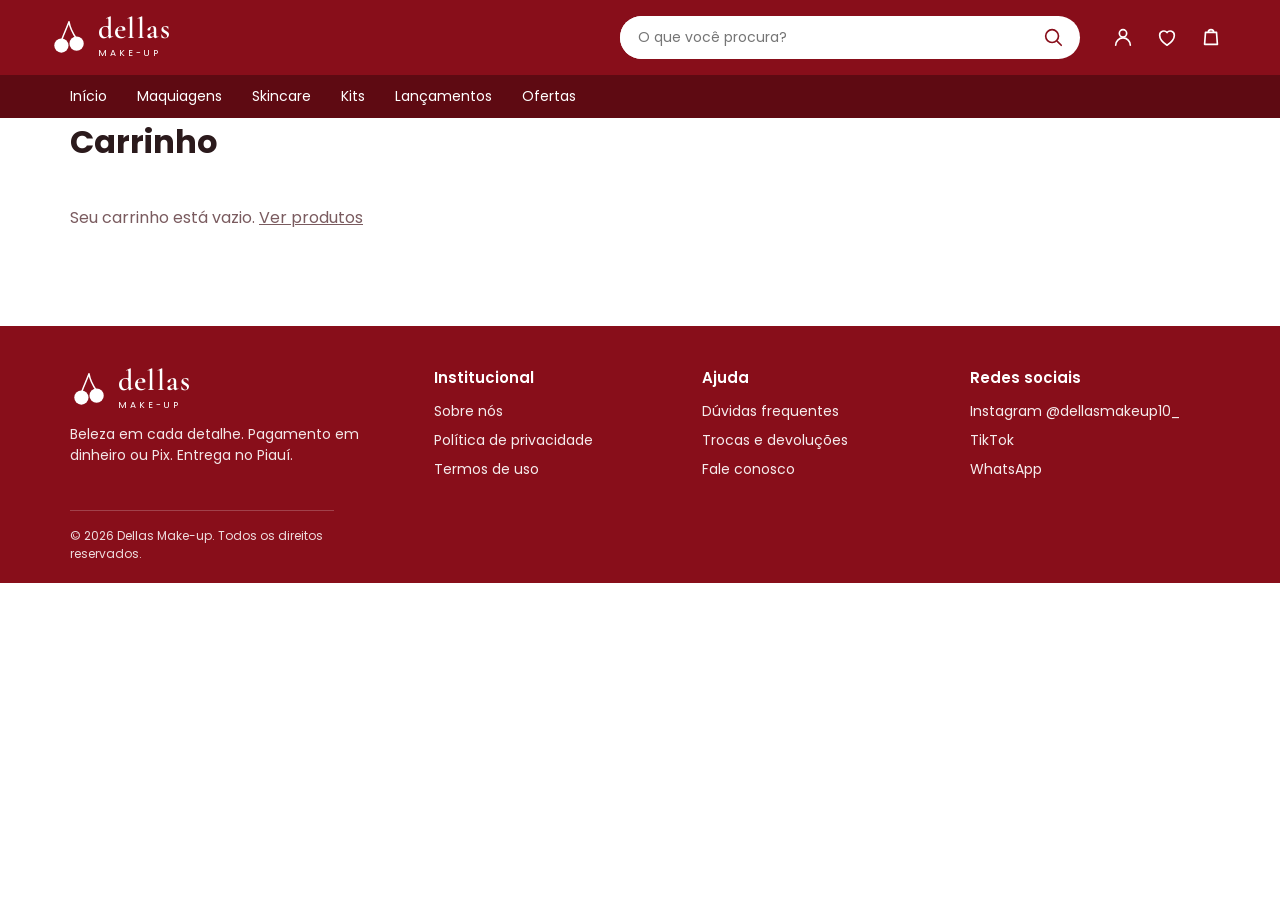
==== carrinho.html @ 1ec56430 "Add files via upload" ====
<!DOCTYPE html>
<html lang="pt-BR">
<head>
<meta charset="utf-8">
<meta name="viewport" content="width=device-width, initial-scale=1">
<title>Carrinho | Dellas Make-up</title>
<meta name="description" content="Batons, bases, corretivos, paletas e mais. Compre na Dellas Make-up e pague em dinheiro ou Pix.">
<link rel="preconnect" href="https://fonts.googleapis.com">
<link rel="preconnect" href="https://fonts.gstatic.com" crossorigin>
<link href="https://fonts.googleapis.com/css2?family=Cormorant+Garamond:wght@500;600&family=Poppins:wght@400;500;600&display=swap" rel="stylesheet">
<link rel="stylesheet" href="style.css">
</head>
<body>

<!-- Ícones reutilizáveis -->
<svg width="0" height="0" style="position:absolute" aria-hidden="true">
 <symbol id="cereja" viewBox="0 0 40 40"><path d="M20 4c-3 8-6 14-8 20M20 4c1 6 4 12 8 18" fill="none" stroke="#fff" stroke-width="1.6" stroke-linecap="round"/><circle cx="12" cy="29" r="7.5" fill="#fff"/><circle cx="28" cy="27" r="7.5" fill="#fff"/></symbol>
 <symbol id="batom" viewBox="0 0 48 70"><path d="M17 38V20q0-9 7-14q7 5 7 14v18z" fill="#880E1A"/><rect x="14" y="38" width="20" height="26" rx="2" fill="#3b0a10"/><rect x="14" y="38" width="20" height="4" fill="#c9a24a"/></symbol>
 <symbol id="base" viewBox="0 0 48 70"><rect x="18" y="4" width="12" height="14" rx="2" fill="#3b0a10"/><rect x="12" y="18" width="24" height="46" rx="6" fill="#e3b08e"/><rect x="16" y="30" width="16" height="14" rx="2" fill="#fff" opacity=".55"/></symbol>
 <symbol id="rimel" viewBox="0 0 48 70"><rect x="21" y="2" width="6" height="22" rx="2" fill="#3b0a10"/><rect x="15" y="24" width="18" height="40" rx="4" fill="#880E1A"/><rect x="15" y="40" width="18" height="6" fill="#3b0a10"/></symbol>
 <symbol id="paleta" viewBox="0 0 64 64"><rect x="3" y="10" width="58" height="44" rx="6" fill="#5b1620"/><g><rect x="9" y="16" width="14" height="14" rx="3" fill="#c0505a"/><rect x="25" y="16" width="14" height="14" rx="3" fill="#e2929a"/><rect x="41" y="16" width="14" height="14" rx="3" fill="#8f2a35"/><rect x="9" y="34" width="14" height="14" rx="3" fill="#d9a07a"/><rect x="25" y="34" width="14" height="14" rx="3" fill="#a3434d"/><rect x="41" y="34" width="14" height="14" rx="3" fill="#f0c3b5"/></g></symbol>
 <symbol id="creme" viewBox="0 0 64 64"><rect x="10" y="26" width="44" height="28" rx="6" fill="#f3d3d6"/><rect x="8" y="14" width="48" height="14" rx="5" fill="#880E1A"/></symbol>
<symbol id="po" viewBox="0 0 64 64"><circle cx="32" cy="32" r="27" fill="#3b0a10"/><circle cx="32" cy="32" r="20" fill="#e9a3a6"/><circle cx="26" cy="26" r="6" fill="#fff" opacity=".35"/></symbol><symbol id="caneta" viewBox="0 0 48 70"><rect x="21" y="4" width="6" height="48" rx="3" fill="#3b0a10"/><path d="M21 52h6l-3 13z" fill="#880E1A"/></symbol></svg>

<header>
 <div class="wrap topo">
  <a class="logo" href="index.html" aria-label="Dellas Make-up, página inicial">
   <svg width="38" height="38"><use href="#cereja"/></svg>
   <span><b>dellas</b><small>MAKE-UP</small></span>
  </a>
  <form class="busca" role="search" onsubmit="return false">
   <input type="search" placeholder="O que você procura?" aria-label="Buscar produtos">
   <button type="submit" aria-label="Buscar"><svg class="i" viewBox="0 0 24 24"><circle cx="11" cy="11" r="7"/><path d="m21 21-4.3-4.3"/></svg></button>
  </form>
  <div class="acoes">
   <a href="conta.html" aria-label="Minha conta"><svg class="i" viewBox="0 0 24 24"><circle cx="12" cy="8" r="4"/><path d="M4 21a8 8 0 0 1 16 0"/></svg></a>
   <a href="favoritos.html" aria-label="Favoritos"><svg class="i" viewBox="0 0 24 24"><path d="M12 21s-8-5.3-8-11a4.5 4.5 0 0 1 8-2.8A4.5 4.5 0 0 1 20 10c0 5.7-8 11-8 11z"/></svg><span class="badge" id="nFav" hidden>0</span></a>
   <a href="carrinho.html" aria-label="Carrinho"><svg class="i" viewBox="0 0 24 24"><path d="M6 7h12l1 13H5zM9 7a3 3 0 0 1 6 0"/></svg><span class="badge" id="nCarrinho" hidden>0</span></a>
  </div>
 </div>
 <nav aria-label="Categorias"><div class="wrap"><ul>
  <li><a href="index.html">Início</a></li><li><a href="produtos.html">Maquiagens</a></li><li><a href="#">Skincare</a></li><li><a href="#">Kits</a></li><li><a href="#lancamentos">Lançamentos</a></li><li><a href="#">Ofertas</a></li>
 </ul></div></nav>
</header>

<main class="wrap pagina">
 <h1 class="titulo">Carrinho</h1>
 <p class="vazio" id="vazio" hidden>Seu carrinho está vazio. <a href="produtos.html"><u>Ver produtos</u></a></p>
 <div class="carrinho" id="cheio">
  <div id="itens"></div>
  <aside class="caixa">
   <h2>Resumo do pedido</h2>
   <div class="linha"><span>Subtotal</span><span id="sub"></span></div>
   <div class="linha"><span>Entrega</span><span>a combinar</span></div>
   <div class="linha total"><span>Total</span><span id="total"></span></div>
   <form id="pedido" class="form">
    <label>Nome<input name="nome" required maxlength="60" autocomplete="name"></label>
    <label>WhatsApp (com DDD)<input name="whats" required inputmode="tel" autocomplete="tel" placeholder="86 99999-9999"></label>
    <label>Cidade<select name="cidade" required><option value="">Escolha sua cidade</option></select></label>
    <div class="radios" role="radiogroup" aria-label="Forma de pagamento"><b>Pagamento</b>
     <label><input type="radio" name="pag" value="Dinheiro" checked> Dinheiro</label>
     <label><input type="radio" name="pag" value="Pix"> Pix</label></div>
    <label>Observações (opcional)<textarea name="obs" rows="2" maxlength="300"></textarea></label>
    <p class="erro" id="erro" role="alert"></p>
    <button class="btn" type="submit">Enviar pedido pelo WhatsApp</button>
    <p class="nota-texto">O pedido abre no seu WhatsApp e o pagamento e a entrega são combinados por lá.</p>
   </form>
   <button type="button" class="rem" id="limpar">Esvaziar carrinho</button>
  </aside>
 </div>
</main>
<script src="produtos.js"></script>
<script src="loja.js"></script>
<script>
const lista=()=>carrinho.itens().filter(i=>P[i.id]);
const somar=l=>l.reduce((s,i)=>s+(P[i.id].preco??0)*i.qtd,0);
const f=$("pedido");
f.cidade.insertAdjacentHTML("beforeend",CIDADES.map(x=>`<option>${esc(x)}</option>`).join(""));
const c=conta.ler();if(c){f.nome.value=c.nome;f.whats.value=c.whats;f.cidade.value=c.cidade;}
else $("limpar").insertAdjacentHTML("beforebegin",'<p class="nota-texto"><a href="conta.html?voltar=carrinho.html"><u>Entre na sua conta</u> para preencher seus dados automaticamente.</a></p>');
function desenhar(){
 const l=lista();$("vazio").hidden=l.length>0;$("cheio").hidden=!l.length;if(!l.length)return;
 $("itens").innerHTML=l.map((it,k)=>{const p=P[it.id];
  return `<div class="item"><a href="produto.html?id=${it.id}"><img src="${p.imgs[0]}" alt="${esc(p.nome)}"></a><div><h3><a href="produto.html?id=${it.id}">${esc(p.nome)}</a></h3>${it.tom?`<small>Tom: ${esc(it.tom)}</small>`:""}<div class="qtd"><button type="button" data-k="${k}" data-d="-1" aria-label="Diminuir quantidade">−</button><span>${it.qtd}</span><button type="button" data-k="${k}" data-d="1" aria-label="Aumentar quantidade">+</button></div></div><div class="dir"><b>${brl((p.preco??0)*it.qtd)}</b><br><button type="button" class="rem" data-k="${k}" data-rem>Remover</button></div></div>`;}).join("");
 $("sub").textContent=$("total").textContent=brl(somar(l));
}
$("itens").addEventListener("click",e=>{const b=e.target.closest("button");if(!b)return;
 const l=lista(),k=+b.dataset.k;
 if(b.hasAttribute("data-rem"))l.splice(k,1);else l[k].qtd=Math.min(20,Math.max(1,l[k].qtd+ +b.dataset.d));
 carrinho.salvar(l);desenhar();});
$("limpar").onclick=()=>{carrinho.salvar([]);desenhar();};
f.addEventListener("submit",e=>{e.preventDefault();const l=lista();if(!l.length)return;
 if(!WHATSAPP){$("erro").textContent="O número de WhatsApp da loja ainda não foi configurado (arquivo produtos.js).";return;}
 $("erro").textContent="";
 const linhas=l.map(i=>{const p=P[i.id];return `• ${i.qtd}x ${p.nome}${i.tom?` (tom ${i.tom})`:""} - ${brl((p.preco??0)*i.qtd)}`;}).join("\n");
 const msg=`Olá! Quero fazer um pedido na Dellas Make-up:\n\n${linhas}\n\n*Total:* ${brl(somar(l))} (entrega a combinar)\n*Nome:* ${f.nome.value.trim()}\n*WhatsApp:* ${f.whats.value.trim()}\n*Cidade:* ${f.cidade.value}\n*Pagamento:* ${f.pag.value}${f.obs.value.trim()?`\n*Obs.:* ${f.obs.value.trim()}`:""}`;
 window.open("https://wa.me/"+WHATSAPP.replace(/\D/g,"")+"?text="+encodeURIComponent(msg),"_blank","noopener");});
desenhar();
</script>

<footer>
 <div class="wrap">
  <div class="rod">
   <div>
    <a class="logo" href="index.html"><svg width="38" height="38"><use href="#cereja"/></svg><span><b>dellas</b><small>MAKE-UP</small></span></a>
    <p>Beleza em cada detalhe. Pagamento em dinheiro ou Pix. Entrega no Piauí.</p>
   </div>
   <div><h4>Institucional</h4><ul><li><a href="#">Sobre nós</a></li><li><a href="#">Política de privacidade</a></li><li><a href="#">Termos de uso</a></li></ul></div>
   <div><h4>Ajuda</h4><ul><li><a href="#">Dúvidas frequentes</a></li><li><a href="#">Trocas e devoluções</a></li><li><a href="#">Fale conosco</a></li></ul></div>
   <div><h4>Redes sociais</h4><ul><li><a href="https://www.instagram.com/dellasmakeup10_" target="_blank" rel="noopener">Instagram @dellasmakeup10_</a></li><li><a href="#">TikTok</a></li><li><a href="https://wa.me/5511978373595" target="_blank" rel="noopener">WhatsApp</a></li></ul></div>
  </div>
  <p class="copy">© 2026 Dellas Make-up. Todos os direitos reservados.</p>
 </div>
</footer>

</body>
</html>
---- style.css ----
:root{--vinho:#880E1A;--vinho-esc:#5e0a12;--rosa:#fdf3f4;--rosa2:#f6dadd;--texto:#2b1a1c;--suave:#7a5b5f;--branco:#fff;--serif:"Cormorant Garamond",Georgia,serif;--sans:Poppins,system-ui,sans-serif}
*{box-sizing:border-box;margin:0;padding:0}
body{font-family:var(--sans);color:var(--texto);background:var(--branco);line-height:1.5}
a{color:inherit;text-decoration:none}
:focus-visible{outline:3px solid var(--vinho);outline-offset:3px}
.wrap{max-width:1180px;margin:0 auto;padding:0 20px}
svg{display:block}
.i{width:22px;height:22px;fill:none;stroke:currentColor;stroke-width:1.8;stroke-linecap:round;stroke-linejoin:round}

/* cabeçalho */
header{background:var(--vinho);color:var(--branco)}
.topo{display:flex;align-items:center;gap:24px;padding:14px 0}
.logo{display:flex;align-items:center;gap:10px}
.logo b{display:block;font:600 30px/1 var(--serif);letter-spacing:.04em}
.logo small{display:block;font-size:9px;letter-spacing:.32em;margin-top:3px}
.busca{flex:1;max-width:460px;margin-left:auto;display:flex;background:var(--branco);border-radius:999px;overflow:hidden}
.busca input{flex:1;border:0;padding:11px 18px;font:400 14px var(--sans);min-width:0}
.busca button{border:0;background:none;color:var(--vinho);padding:0 16px;cursor:pointer}
.acoes{display:flex;gap:6px}
.acoes a{padding:8px;border-radius:50%}
.acoes a:hover{background:rgba(255,255,255,.14)}
nav{background:var(--vinho-esc)}
nav ul{display:flex;gap:30px;list-style:none;overflow-x:auto;padding:11px 0;font-size:14px;white-space:nowrap}
nav a:hover{text-decoration:underline;text-underline-offset:6px}

/* hero */
.hero{position:relative;background:linear-gradient(100deg,#5e0a12 0%,var(--vinho) 55%,#a51b2c 100%);color:var(--branco);overflow:hidden}
.hero::before{content:"";position:absolute;inset:0;background:radial-gradient(55% 90% at 78% 38%,rgba(214,52,72,.55),transparent 72%)}
.hero .wrap{display:grid;grid-template-columns:1fr;align-items:center;min-height:480px}
.hero .wrap>div{position:relative;z-index:1;max-width:520px}
.hero h1{font:500 clamp(40px,6vw,68px)/1.02 var(--serif);color:var(--branco);letter-spacing:-.01em}
.hero p{max-width:30em;margin:18px 0 26px;color:rgba(255,255,255,.9)}
.hero img{position:absolute;right:0;bottom:0;height:100%;width:auto;max-width:62%;object-fit:contain;object-position:right bottom;-webkit-mask-image:linear-gradient(to right,transparent 0,#000 24%);mask-image:linear-gradient(to right,transparent 0,#000 24%)}
.btn{display:inline-block;background:var(--vinho);color:var(--branco);padding:13px 28px;border-radius:999px;font-weight:500;font-size:15px;border:2px solid var(--vinho)}
.btn:hover{background:var(--vinho-esc);border-color:var(--vinho-esc)}
.btn.claro{background:var(--branco);color:var(--vinho);border-color:var(--branco)}
.btn.claro:hover{background:var(--rosa2);border-color:var(--rosa2)}

/* vantagens */
.vant{display:grid;grid-template-columns:repeat(auto-fit,minmax(220px,1fr));gap:18px;padding:26px 0;border-bottom:1px solid var(--rosa2)}
.vant div{display:flex;gap:12px;align-items:center;font-size:13px;color:var(--suave)}
.vant svg{color:var(--vinho);flex:none;width:30px;height:30px}
.vant strong{display:block;color:var(--texto);font-size:14px}

/* seções */
section{padding:44px 0 0}
h2{font:600 32px/1.1 var(--serif);color:var(--vinho);margin-bottom:20px}
.cab{display:flex;justify-content:space-between;align-items:baseline}
.cab a{font-size:14px;color:var(--vinho);text-decoration:underline;text-underline-offset:4px}
.grade{display:grid;grid-template-columns:repeat(auto-fill,minmax(210px,1fr));gap:20px}
.card{border:1px solid var(--rosa2);border-radius:14px;padding:14px;display:flex;flex-direction:column;background:var(--branco)}
.card .img{background:var(--rosa);border-radius:10px;aspect-ratio:4/5;overflow:hidden;display:block}
.card .img img{width:100%;height:100%;object-fit:cover;display:block}
.card .img svg{height:140px;width:auto}
.card h3{font:500 14px/1.35 var(--sans);margin:14px 0 4px}
.card .preco{font-weight:600;color:var(--vinho);font-size:18px}
.card .pix{font-size:12px;color:var(--suave)}
.card button{margin-top:12px;border:2px solid var(--vinho);background:none;color:var(--vinho);border-radius:999px;padding:9px;font:500 14px var(--sans);cursor:pointer}
.card button:hover{background:var(--vinho);color:var(--branco)}

/* lançamentos */
.lanc{background:var(--vinho);color:var(--branco);border-radius:20px;padding:44px;display:grid;grid-template-columns:1fr auto;gap:30px;align-items:center}
.lanc h2{color:var(--branco);font-size:clamp(30px,4vw,44px);margin-bottom:10px}
.lanc p{max-width:28em;margin-bottom:22px;opacity:.92}
.lanc .vitrine{display:flex;gap:14px}
.lanc .vitrine span{background:var(--rosa);border-radius:12px;padding:14px 16px}
.lanc .vitrine svg{height:130px;width:auto}

/* categorias */
.cats{display:grid;grid-template-columns:repeat(auto-fit,minmax(200px,1fr));gap:16px}
.cats a{background:var(--rosa);border-radius:14px;padding:18px;display:flex;justify-content:space-between;align-items:flex-end;min-height:150px}
.cats a:hover{background:var(--rosa2)}
.cats b{display:block;font:600 24px/1.1 var(--serif);color:var(--vinho)}
.cats small{color:var(--suave);font-size:13px}
.cats svg{height:90px;width:auto}

/* rodapé */
footer{background:var(--vinho);color:var(--branco);margin-top:56px;padding:40px 0 20px}
.rod{display:grid;grid-template-columns:1.4fr 1fr 1fr 1fr;gap:28px}
footer h4{font:600 15px var(--sans);margin-bottom:12px}
footer ul{list-style:none;font-size:14px;display:grid;gap:8px;opacity:.92}
footer a:hover{text-decoration:underline}
footer p{font-size:14px;opacity:.9;max-width:22em;margin-top:12px}
.copy{border-top:1px solid rgba(255,255,255,.25);margin-top:30px;padding-top:16px;font-size:12px;opacity:.85}

@media(max-width:820px){
 .topo{flex-wrap:wrap;gap:12px}.busca{order:3;max-width:none;flex-basis:100%;margin:0}.acoes{margin-left:auto}
 .hero .wrap{min-height:0;padding-bottom:32px}.hero img{position:static;display:block;height:auto;width:min(340px,80vw);max-width:none;margin:0 -20px 0 auto;order:-1}
 .lanc{grid-template-columns:1fr;padding:30px 24px}.rod{grid-template-columns:1fr 1fr}
}
@media(max-width:480px){.rod{grid-template-columns:1fr}}

/* página de produtos */
.loja{display:grid;grid-template-columns:230px 1fr;gap:32px;padding-top:32px}
.filtros h2{font-size:22px;margin:0 0 10px}
.filtros ul{list-style:none;display:grid;gap:4px;margin-bottom:28px}
.filtros button{background:none;border:0;font:400 14px var(--sans);color:var(--texto);padding:7px 10px;border-radius:8px;cursor:pointer;width:100%;text-align:left}
.filtros button:hover{background:var(--rosa)}
.filtros button[aria-pressed=true]{background:var(--rosa2);color:var(--vinho);font-weight:600}
.filtros input[type=range]{width:100%;accent-color:var(--vinho)}
.faixa{display:flex;justify-content:space-between;font-size:13px;color:var(--suave)}
.destaque{background:var(--rosa);border-radius:16px;padding:28px 32px;display:flex;justify-content:space-between;align-items:center;gap:20px;margin-bottom:22px}
.destaque h1{font:500 clamp(30px,4vw,42px)/1.05 var(--serif);color:var(--vinho)}
.destaque p{color:var(--suave);font-size:14px;margin-top:8px;max-width:28em}
.destaque svg{height:110px;width:auto}
.barra{display:flex;justify-content:space-between;align-items:center;gap:12px;flex-wrap:wrap;margin-bottom:18px;font-size:14px;color:var(--suave)}
.barra select{font:400 14px var(--sans);padding:8px 12px;border:1px solid var(--rosa2);border-radius:999px;background:var(--branco);color:var(--texto)}
.vazio{grid-column:1/-1;padding:40px 0;color:var(--suave)}
@media(max-width:820px){.loja{grid-template-columns:1fr}.destaque svg{display:none}.filtros ul{display:flex;flex-wrap:wrap}.filtros button{width:auto;background:var(--rosa)}}


/* página de produto */
.card h3 a:hover{text-decoration:underline}
.migalha{font-size:13px;color:var(--suave);padding:22px 0 0}
.migalha a:hover{text-decoration:underline}
.migalha span{margin:0 6px}
.produto{display:grid;grid-template-columns:1fr 1fr;gap:40px;padding-top:20px;align-items:start}
.galeria{min-width:0}
.principal{position:relative;background:var(--rosa);border-radius:16px;display:grid;place-items:center;overflow:hidden}
.principal img{display:block;max-width:100%;max-height:620px;width:auto;height:auto;object-fit:contain}
.seta{position:absolute;top:50%;transform:translateY(-50%);width:42px;height:42px;border-radius:50%;border:0;background:rgba(255,255,255,.9);color:var(--vinho);font-size:26px;line-height:1;cursor:pointer}
.ant{left:10px}.prox{right:10px}
.mini{display:flex;gap:10px;margin-top:12px}
.mini button{border:2px solid transparent;border-radius:10px;padding:0;background:none;cursor:pointer;overflow:hidden;width:72px;height:72px}
.mini button[aria-current=true]{border-color:var(--vinho)}
.mini img{width:100%;height:100%;object-fit:cover;display:block}
.info h1{font:500 clamp(30px,4vw,42px)/1.08 var(--serif);color:var(--vinho)}
.info .preco{font:600 28px var(--sans);color:var(--vinho);margin-top:12px;display:block}
.info .pix{font-size:13px;color:var(--suave)}
.info .resumo{margin:18px 0;color:var(--suave);max-width:34em}
.rotulo{font-size:14px}
.tons{display:flex;gap:10px;margin:10px 0 22px}
.tom{width:34px;height:34px;border-radius:50%;border:2px solid var(--branco);box-shadow:0 0 0 1px var(--rosa2);cursor:pointer}
.tom[aria-pressed=true]{box-shadow:0 0 0 3px var(--vinho)}
.compra{display:flex;gap:14px;align-items:center;flex-wrap:wrap;margin-bottom:26px}
.qtd{display:flex;align-items:center;border:1px solid var(--rosa2);border-radius:999px}
.qtd button{width:38px;height:42px;border:0;background:none;font-size:18px;cursor:pointer;color:var(--vinho)}
.qtd span{min-width:28px;text-align:center}
.compra .btn{cursor:pointer;font-family:var(--sans)}
details{border-top:1px solid var(--rosa2);padding:14px 0}
details:last-of-type{border-bottom:1px solid var(--rosa2)}
summary{cursor:pointer;font-weight:500}
details p{margin-top:10px;color:var(--suave);font-size:14px}
@media(max-width:820px){.produto{grid-template-columns:1fr}.principal img{max-height:480px}.destaque img{display:none}}

[hidden]{display:none!important}
.destaque img{width:130px;height:130px;object-fit:cover;border-radius:14px}
.cats img{width:90px;height:110px;object-fit:cover;border-radius:10px}
.lanc .vitrine img{width:130px;height:170px;object-fit:cover;border-radius:12px}
.cidades{display:flex;flex-wrap:wrap;gap:12px;list-style:none}
.cidades li{background:var(--rosa);color:var(--vinho);border-radius:999px;padding:10px 20px;font-weight:500;font-size:15px}
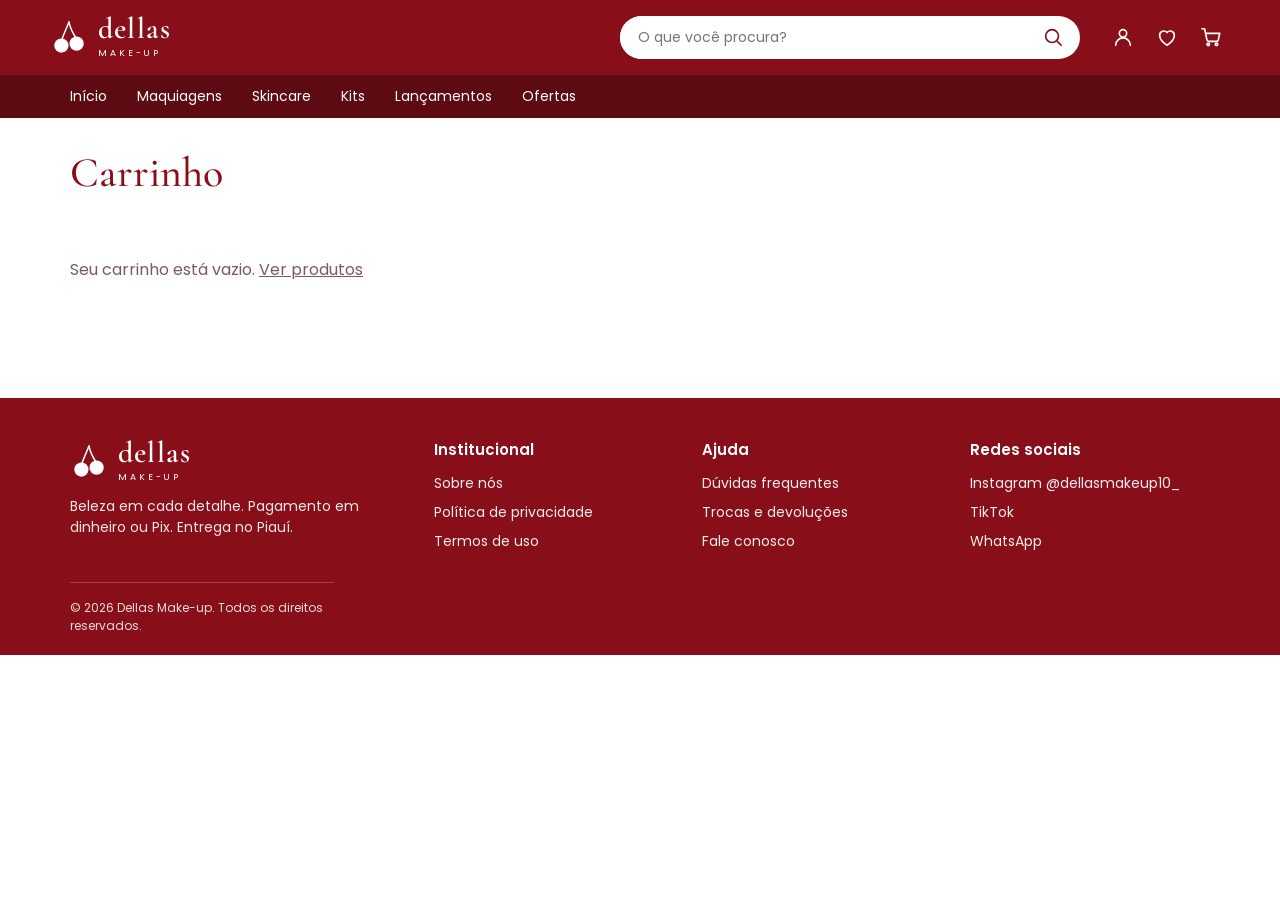
==== commit c0db707f: "Add files via upload" ====
--- a/carrinho.html
+++ b/carrinho.html
@@ -8,7 +8,7 @@
 <link rel="preconnect" href="https://fonts.googleapis.com">
 <link rel="preconnect" href="https://fonts.gstatic.com" crossorigin>
 <link href="https://fonts.googleapis.com/css2?family=Cormorant+Garamond:wght@500;600&family=Poppins:wght@400;500;600&display=swap" rel="stylesheet">
-<link rel="stylesheet" href="style.css">
+<link rel="stylesheet" href="style.css?v=4">
 </head>
 <body>
 
@@ -35,7 +35,7 @@
   <div class="acoes">
    <a href="conta.html" aria-label="Minha conta"><svg class="i" viewBox="0 0 24 24"><circle cx="12" cy="8" r="4"/><path d="M4 21a8 8 0 0 1 16 0"/></svg></a>
    <a href="favoritos.html" aria-label="Favoritos"><svg class="i" viewBox="0 0 24 24"><path d="M12 21s-8-5.3-8-11a4.5 4.5 0 0 1 8-2.8A4.5 4.5 0 0 1 20 10c0 5.7-8 11-8 11z"/></svg><span class="badge" id="nFav" hidden>0</span></a>
-   <a href="carrinho.html" aria-label="Carrinho"><svg class="i" viewBox="0 0 24 24"><path d="M6 7h12l1 13H5zM9 7a3 3 0 0 1 6 0"/></svg><span class="badge" id="nCarrinho" hidden>0</span></a>
+   <a href="carrinho.html" aria-label="Carrinho"><svg class="i" viewBox="0 0 24 24"><circle cx="9" cy="20" r="1.4"/><circle cx="18" cy="20" r="1.4"/><path d="M2 3h3l2.6 12.2a2 2 0 0 0 2 1.6h8.3a2 2 0 0 0 2-1.5L21.5 8H6"/></svg><span class="badge" id="nCarrinho" hidden>0</span></a>
   </div>
  </div>
  <nav aria-label="Categorias"><div class="wrap"><ul>
@@ -69,8 +69,8 @@
   </aside>
  </div>
 </main>
-<script src="produtos.js"></script>
-<script src="loja.js"></script>
+<script src="produtos.js?v=4"></script>
+<script src="loja.js?v=4"></script>
 <script>
 const lista=()=>carrinho.itens().filter(i=>P[i.id]);
 const somar=l=>l.reduce((s,i)=>s+(P[i.id].preco??0)*i.qtd,0);
--- a/style.css
+++ b/style.css
@@ -55,8 +55,6 @@
 .card h3{font:500 14px/1.35 var(--sans);margin:14px 0 4px}
 .card .preco{font-weight:600;color:var(--vinho);font-size:18px}
 .card .pix{font-size:12px;color:var(--suave)}
-.card button{margin-top:12px;border:2px solid var(--vinho);background:none;color:var(--vinho);border-radius:999px;padding:9px;font:500 14px var(--sans);cursor:pointer}
-.card button:hover{background:var(--vinho);color:var(--branco)}
 
 /* lançamentos */
 .lanc{background:var(--vinho);color:var(--branco);border-radius:20px;padding:44px;display:grid;grid-template-columns:1fr auto;gap:30px;align-items:center}
@@ -149,3 +147,86 @@
 .lanc .vitrine img{width:130px;height:170px;object-fit:cover;border-radius:12px}
 .cidades{display:flex;flex-wrap:wrap;gap:12px;list-style:none}
 .cidades li{background:var(--rosa);color:var(--vinho);border-radius:999px;padding:10px 20px;font-weight:500;font-size:15px}
+
+/* conta, carrinho, favoritos, avaliações */
+.acoes a{position:relative}
+.badge{position:absolute;top:0;right:0;min-width:18px;height:18px;padding:0 4px;border-radius:9px;background:var(--branco);color:var(--vinho);font:600 11px/18px var(--sans);text-align:center}
+.card{position:relative}
+#aviso{position:fixed;left:50%;bottom:24px;transform:translate(-50%,20px);background:var(--texto);color:var(--branco);padding:12px 22px;border-radius:999px;font-size:14px;opacity:0;pointer-events:none;transition:.25s;z-index:50;white-space:nowrap}
+#aviso.on{opacity:1;transform:translate(-50%,0);pointer-events:auto}
+#aviso a{color:var(--branco);text-decoration:underline;margin-left:12px}
+@media(prefers-reduced-motion:reduce){#aviso{transition:none}}
+.pagina{padding-top:32px;padding-bottom:20px}
+.titulo{font:500 clamp(30px,4vw,42px)/1.1 var(--serif);color:var(--vinho);margin-bottom:22px}
+.form{display:grid;gap:14px;max-width:460px}
+.form label{display:grid;gap:6px;font-size:14px}
+.form input[type=text],.form input:not([type]),.form input[type=tel],.form select,.form textarea{font:400 15px var(--sans);padding:12px 14px;border:1px solid var(--rosa2);border-radius:12px;background:var(--branco);color:var(--texto);width:100%}
+.form .btn{cursor:pointer;font-family:var(--sans)}
+.erro{color:#b00020;font-size:14px;min-height:0}
+.nota-texto{font-size:13px;color:var(--suave)}
+.caixa{background:var(--rosa);border-radius:16px;padding:22px}
+.caixa h2{font-size:24px;margin-bottom:12px}
+.perfil p{margin-bottom:10px}
+.botoes{display:flex;gap:10px;flex-wrap:wrap}
+.btn.vazado{background:var(--branco);color:var(--vinho);border-color:var(--vinho)}
+.btn.vazado:hover{background:var(--rosa2)}
+.rem{background:none;border:0;color:var(--vinho);text-decoration:underline;cursor:pointer;font:400 13px var(--sans);padding:0}
+.carrinho{display:grid;grid-template-columns:1fr 380px;gap:32px;align-items:start}
+.item{display:grid;grid-template-columns:96px 1fr auto;gap:14px;padding:14px 0;border-bottom:1px solid var(--rosa2);align-items:center}
+.item img{width:96px;height:120px;object-fit:cover;border-radius:10px;display:block}
+.item h3{font:500 15px var(--sans);margin-bottom:4px}.item small{display:block;color:var(--suave);margin-bottom:8px}
+.item .dir{text-align:right}
+.linha{display:flex;justify-content:space-between;padding:6px 0;font-size:15px}
+.linha.total{font-weight:600;font-size:18px;color:var(--vinho);border-top:1px solid var(--rosa2);margin:6px 0 16px;padding-top:12px}
+.caixa .form{max-width:none}
+.radios{display:flex;gap:18px;flex-wrap:wrap;align-items:center;font-size:14px}.radios b{width:100%}.radios label{display:flex;gap:8px;align-items:center}
+.nota{display:flex;flex-direction:row-reverse;justify-content:flex-end;position:relative}
+.nota input{position:absolute;opacity:0;width:1px;height:1px}
+.nota label{font-size:32px;line-height:1;color:#e3cdd0;cursor:pointer;padding:0 2px}
+.nota input:checked~label,.nota label:hover,.nota label:hover~label{color:#d99a1b}
+.nota input:focus-visible+label{outline:3px solid var(--vinho);outline-offset:2px;border-radius:6px}
+.so-leitor{position:absolute;width:1px;height:1px;overflow:hidden;clip:rect(0 0 0 0)}
+.estrelas{color:#d99a1b;letter-spacing:2px}
+.media{margin-bottom:18px}
+.aval{padding:16px 0;border-bottom:1px solid var(--rosa2)}
+.aval small{color:var(--suave);margin-left:10px}.aval p{margin:6px 0;max-width:60ch}
+@media(max-width:820px){.carrinho{grid-template-columns:1fr}.item{grid-template-columns:72px 1fr}.item .dir{grid-column:2;text-align:left}.item img{width:72px;height:90px}}
+.item .qtd{width:max-content}
+input[type=radio]{accent-color:var(--vinho)}
+
+/* coração, botões dos cards, produto e conta */
+.fav{position:absolute;z-index:2;width:40px;height:40px;margin:0;padding:0;border:0;border-radius:50%;background:rgba(255,255,255,.92);color:var(--vinho);cursor:pointer;display:grid;place-items:center}
+.fav svg{width:21px;height:21px;fill:none;stroke:currentColor;stroke-width:1.8;stroke-linecap:round;stroke-linejoin:round}
+.fav[aria-pressed=true] svg{fill:currentColor}
+.fav:hover{background:var(--branco)}
+.card .fav{top:22px;right:22px}
+.principal .fav{top:14px;right:14px}
+.valor{display:flex;flex-wrap:wrap;align-items:baseline;gap:2px 8px;margin:2px 0 14px}
+.btn-card{display:block;width:100%;margin-top:auto;padding:11px 12px;border:2px solid var(--vinho);border-radius:999px;background:var(--vinho);color:var(--branco);font:600 13px var(--sans);text-align:center;cursor:pointer}
+.btn-card:hover{background:var(--vinho-esc);border-color:var(--vinho-esc)}
+.btn-card.alt{background:var(--branco);color:var(--vinho)}
+.btn-card.alt:hover{background:var(--rosa2);border-color:var(--vinho)}
+.compra{margin-bottom:12px}
+.compra .btn{flex:1;min-width:190px;text-align:center;cursor:pointer;font-family:var(--sans)}
+.comprar{display:block;width:100%;margin-bottom:26px;text-align:center;cursor:pointer;font-family:var(--sans)}
+.conta-pagina{display:grid;grid-template-columns:1fr 1fr;min-height:680px}
+.conta-lado{position:relative;overflow:hidden;color:var(--branco);padding:56px 44px;background:linear-gradient(120deg,#5e0a12 0%,var(--vinho) 60%,#a51b2c 100%)}
+.conta-lado::before{content:"";position:absolute;inset:0;background:radial-gradient(55% 70% at 75% 75%,rgba(214,52,72,.5),transparent 70%)}
+.conta-texto{position:relative;z-index:1;max-width:360px}
+.conta-texto h2{font:500 clamp(34px,4vw,48px)/1.05 var(--serif);color:var(--branco);margin-bottom:16px}
+.conta-texto p{color:rgba(255,255,255,.9);margin-bottom:26px}
+.conta-texto ul{list-style:none;display:grid;gap:18px}
+.conta-texto li{display:flex;gap:14px;align-items:center;font-size:14px;color:rgba(255,255,255,.9)}
+.conta-texto li b{display:block;color:var(--branco)}
+.conta-texto .i{flex:none}
+.conta-lado img{position:absolute;right:0;bottom:0;height:60%;width:auto;max-width:72%;-webkit-mask-image:linear-gradient(to right,transparent 0,#000 25%);mask-image:linear-gradient(to right,transparent 0,#000 25%)}
+.conta-dir{background:var(--rosa);display:grid;place-items:center;padding:40px 24px}
+.conta-cartao{background:var(--branco);border-radius:20px;padding:36px;width:100%;max-width:480px;box-shadow:0 10px 40px rgba(136,14,26,.10)}
+.conta-cartao h1{font:500 34px/1.1 var(--serif);color:var(--vinho);margin:10px 0 6px}
+.conta-cartao .sub{color:var(--suave);font-size:14px;margin-bottom:20px}
+.conta-cartao .form{max-width:none}
+.conta-cartao .btn{width:100%;text-align:center}
+.cereja-v{width:40px;height:40px}
+.dados{display:grid;grid-template-columns:auto 1fr;gap:8px 18px;margin-bottom:22px;font-size:15px}
+.dados dt{color:var(--suave)}.dados dd{margin:0}
+@media(max-width:820px){.conta-pagina{grid-template-columns:1fr}.conta-lado{padding:36px 24px}.conta-lado img{display:none}.conta-cartao{padding:26px 22px}}
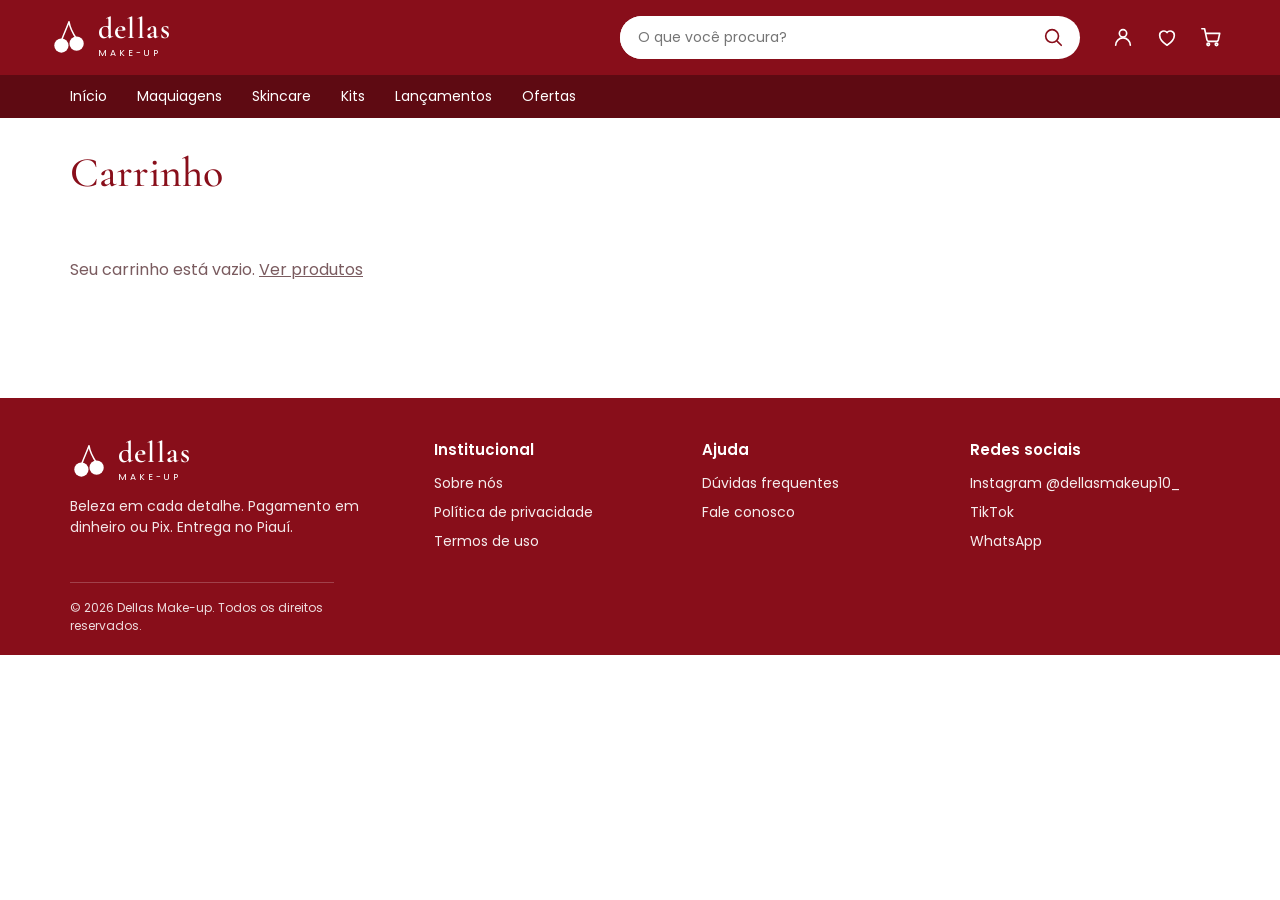
==== commit a8933c6a: "Add files via upload" ====
--- a/carrinho.html
+++ b/carrinho.html
@@ -8,7 +8,7 @@
 <link rel="preconnect" href="https://fonts.googleapis.com">
 <link rel="preconnect" href="https://fonts.gstatic.com" crossorigin>
 <link href="https://fonts.googleapis.com/css2?family=Cormorant+Garamond:wght@500;600&family=Poppins:wght@400;500;600&display=swap" rel="stylesheet">
-<link rel="stylesheet" href="style.css?v=4">
+<link rel="stylesheet" href="style.css?v=7">
 </head>
 <body>
 
@@ -28,8 +28,8 @@
    <svg width="38" height="38"><use href="#cereja"/></svg>
    <span><b>dellas</b><small>MAKE-UP</small></span>
   </a>
-  <form class="busca" role="search" onsubmit="return false">
-   <input type="search" placeholder="O que você procura?" aria-label="Buscar produtos">
+  <form class="busca" role="search" action="produtos.html" method="get">
+   <input type="search" name="q" placeholder="O que você procura?" aria-label="Buscar produtos">
    <button type="submit" aria-label="Buscar"><svg class="i" viewBox="0 0 24 24"><circle cx="11" cy="11" r="7"/><path d="m21 21-4.3-4.3"/></svg></button>
   </form>
   <div class="acoes">
@@ -39,7 +39,7 @@
   </div>
  </div>
  <nav aria-label="Categorias"><div class="wrap"><ul>
-  <li><a href="index.html">Início</a></li><li><a href="produtos.html">Maquiagens</a></li><li><a href="#">Skincare</a></li><li><a href="#">Kits</a></li><li><a href="#lancamentos">Lançamentos</a></li><li><a href="#">Ofertas</a></li>
+  <li><a href="index.html">Início</a></li><li><a href="produtos.html">Maquiagens</a></li><li><a href="produtos.html?cat=skincare">Skincare</a></li><li><a href="produtos.html?cat=esponjas">Kits</a></li><li><a href="produtos.html?cat=lancamentos">Lançamentos</a></li><li><a href="ofertas.html">Ofertas</a></li>
  </ul></div></nav>
 </header>
 
@@ -51,26 +51,33 @@
   <aside class="caixa">
    <h2>Resumo do pedido</h2>
    <div class="linha"><span>Subtotal</span><span id="sub"></span></div>
-   <div class="linha"><span>Entrega</span><span>a combinar</span></div>
    <div class="linha total"><span>Total</span><span id="total"></span></div>
    <form id="pedido" class="form">
     <label>Nome<input name="nome" required maxlength="60" autocomplete="name"></label>
     <label>WhatsApp (com DDD)<input name="whats" required inputmode="tel" autocomplete="tel" placeholder="86 99999-9999"></label>
-    <label>Cidade<select name="cidade" required><option value="">Escolha sua cidade</option></select></label>
+    <div class="radios" role="radiogroup" aria-label="Como você quer receber"><b>Como você quer receber?</b>
+     <label><input type="radio" name="receber" value="Retirada" required> Retirada</label>
+     <label><input type="radio" name="receber" value="Entrega"> Entrega</label></div>
+    <fieldset id="blocoEntrega" hidden disabled>
+     <label>Cidade<select name="cidade" required><option value="">Escolha sua cidade</option></select></label>
+     <label>Rua<input type="text" name="rua" required maxlength="80" autocomplete="street-address" placeholder="Nome da rua"></label>
+     <label>Bairro<input type="text" name="bairro" required maxlength="60" placeholder="Seu bairro"></label>
+     <label>Número<input type="text" name="numero" required maxlength="10" placeholder="Ex.: 123 ou s/n"></label>
+    </fieldset>
     <div class="radios" role="radiogroup" aria-label="Forma de pagamento"><b>Pagamento</b>
      <label><input type="radio" name="pag" value="Dinheiro" checked> Dinheiro</label>
      <label><input type="radio" name="pag" value="Pix"> Pix</label></div>
     <label>Observações (opcional)<textarea name="obs" rows="2" maxlength="300"></textarea></label>
     <p class="erro" id="erro" role="alert"></p>
     <button class="btn" type="submit">Enviar pedido pelo WhatsApp</button>
-    <p class="nota-texto">O pedido abre no seu WhatsApp e o pagamento e a entrega são combinados por lá.</p>
+    <p class="nota-texto">O pedido abre no seu WhatsApp e o pagamento é combinado por lá.</p>
    </form>
    <button type="button" class="rem" id="limpar">Esvaziar carrinho</button>
   </aside>
  </div>
 </main>
-<script src="produtos.js?v=4"></script>
-<script src="loja.js?v=4"></script>
+<script src="produtos.js?v=7"></script>
+<script src="loja.js?v=7"></script>
 <script>
 const lista=()=>carrinho.itens().filter(i=>P[i.id]);
 const somar=l=>l.reduce((s,i)=>s+(P[i.id].preco??0)*i.qtd,0);
@@ -78,6 +85,7 @@
 f.cidade.insertAdjacentHTML("beforeend",CIDADES.map(x=>`<option>${esc(x)}</option>`).join(""));
 const c=conta.ler();if(c){f.nome.value=c.nome;f.whats.value=c.whats;f.cidade.value=c.cidade;}
 else $("limpar").insertAdjacentHTML("beforebegin",'<p class="nota-texto"><a href="conta.html?voltar=carrinho.html"><u>Entre na sua conta</u> para preencher seus dados automaticamente.</a></p>');
+f.addEventListener("change",e=>{if(e.target.name!=="receber")return;const ent=f.receber.value==="Entrega";$("blocoEntrega").hidden=!ent;$("blocoEntrega").disabled=!ent;});
 function desenhar(){
  const l=lista();$("vazio").hidden=l.length>0;$("cheio").hidden=!l.length;if(!l.length)return;
  $("itens").innerHTML=l.map((it,k)=>{const p=P[it.id];
@@ -93,7 +101,9 @@
  if(!WHATSAPP){$("erro").textContent="O número de WhatsApp da loja ainda não foi configurado (arquivo produtos.js).";return;}
  $("erro").textContent="";
  const linhas=l.map(i=>{const p=P[i.id];return `• ${i.qtd}x ${p.nome}${i.tom?` (tom ${i.tom})`:""} - ${brl((p.preco??0)*i.qtd)}`;}).join("\n");
- const msg=`Olá! Quero fazer um pedido na Dellas Make-up:\n\n${linhas}\n\n*Total:* ${brl(somar(l))} (entrega a combinar)\n*Nome:* ${f.nome.value.trim()}\n*WhatsApp:* ${f.whats.value.trim()}\n*Cidade:* ${f.cidade.value}\n*Pagamento:* ${f.pag.value}${f.obs.value.trim()?`\n*Obs.:* ${f.obs.value.trim()}`:""}`;
+ const ent=f.receber.value==="Entrega";
+ const receb=ent?`Entrega\n*Endereço:* ${f.rua.value.trim()}, nº ${f.numero.value.trim()}, ${f.bairro.value.trim()} - ${f.cidade.value}`:"Retirada";
+ const msg=`Olá! Quero fazer um pedido na Dellas Make-up:\n\n${linhas}\n\n*Total:* ${brl(somar(l))}\n*Nome:* ${f.nome.value.trim()}\n*WhatsApp:* ${f.whats.value.trim()}\n*Recebimento:* ${receb}\n*Pagamento:* ${f.pag.value}${f.obs.value.trim()?`\n*Obs.:* ${f.obs.value.trim()}`:""}`;
  window.open("https://wa.me/"+WHATSAPP.replace(/\D/g,"")+"?text="+encodeURIComponent(msg),"_blank","noopener");});
 desenhar();
 </script>
@@ -105,9 +115,9 @@
     <a class="logo" href="index.html"><svg width="38" height="38"><use href="#cereja"/></svg><span><b>dellas</b><small>MAKE-UP</small></span></a>
     <p>Beleza em cada detalhe. Pagamento em dinheiro ou Pix. Entrega no Piauí.</p>
    </div>
-   <div><h4>Institucional</h4><ul><li><a href="#">Sobre nós</a></li><li><a href="#">Política de privacidade</a></li><li><a href="#">Termos de uso</a></li></ul></div>
-   <div><h4>Ajuda</h4><ul><li><a href="#">Dúvidas frequentes</a></li><li><a href="#">Trocas e devoluções</a></li><li><a href="#">Fale conosco</a></li></ul></div>
-   <div><h4>Redes sociais</h4><ul><li><a href="https://www.instagram.com/dellasmakeup10_" target="_blank" rel="noopener">Instagram @dellasmakeup10_</a></li><li><a href="#">TikTok</a></li><li><a href="https://wa.me/5511978373595" target="_blank" rel="noopener">WhatsApp</a></li></ul></div>
+   <div><h4>Institucional</h4><ul><li><a href="sobre.html">Sobre nós</a></li><li><a href="#">Política de privacidade</a></li><li><a href="#">Termos de uso</a></li></ul></div>
+   <div><h4>Ajuda</h4><ul><li><a href="#">Dúvidas frequentes</a></li><li><a href="https://wa.me/5511978373595?text=Ol%C3%A1!%20Vim%20pelo%20site%20da%20Dellas%20Make-up." target="_blank" rel="noopener">Fale conosco</a></li></ul></div>
+   <div><h4>Redes sociais</h4><ul><li><a href="https://www.instagram.com/dellasmakeup10_" target="_blank" rel="noopener">Instagram @dellasmakeup10_</a></li><li><a href="#">TikTok</a></li><li><a href="https://wa.me/5511978373595?text=Ol%C3%A1!%20Vim%20pelo%20site%20da%20Dellas%20Make-up." target="_blank" rel="noopener">WhatsApp</a></li></ul></div>
   </div>
   <p class="copy">© 2026 Dellas Make-up. Todos os direitos reservados.</p>
  </div>
--- a/style.css
+++ b/style.css
@@ -230,3 +230,28 @@
 .dados{display:grid;grid-template-columns:auto 1fr;gap:8px 18px;margin-bottom:22px;font-size:15px}
 .dados dt{color:var(--suave)}.dados dd{margin:0}
 @media(max-width:820px){.conta-pagina{grid-template-columns:1fr}.conta-lado{padding:36px 24px}.conta-lado img{display:none}.conta-cartao{padding:26px 22px}}
+.aviso-pagina{text-align:center;max-width:560px;margin:10px auto 40px;padding:44px 28px;background:var(--rosa);border-radius:20px}
+.aviso-pagina h2{font-size:30px;margin:10px 0 12px}
+.aviso-pagina p{color:var(--suave);margin-bottom:18px}
+.aviso-pagina .botoes{justify-content:center;margin:0}
+nav a[aria-current=page]{text-decoration:underline;text-underline-offset:6px}
+.vant a{display:flex;gap:12px;align-items:center;font-size:13px;color:var(--suave);cursor:pointer}
+.vant a:hover strong{text-decoration:underline;text-underline-offset:3px}
+#cidades{scroll-margin-top:90px}
+#cidades li{transition:background .3s,color .3s,transform .3s}
+#cidades.destacar li{background:var(--vinho);color:var(--branco);transform:scale(1.05)}
+#cidades.destacar h2{text-decoration:underline;text-decoration-thickness:3px;text-underline-offset:8px}
+@media(prefers-reduced-motion:reduce){#cidades li{transition:none}#cidades.destacar li{transform:none}}
+.form fieldset{border:0;padding:0;margin:0;display:grid;gap:14px;min-width:0}
+.sobre{background:var(--rosa);padding:48px 20px 56px}
+.sobre-cartao{max-width:720px;margin:0 auto;background:var(--branco);border-radius:24px;padding:44px 44px 36px;text-align:center;box-shadow:0 10px 40px rgba(136,14,26,.10)}
+.sobre-cartao .cereja-v{width:56px;height:56px;margin:0 auto;display:block}
+.sobre-cartao h1{font:500 clamp(34px,5vw,50px)/1.1 var(--serif);color:var(--vinho);margin:14px 0 12px}
+.selo{display:inline-block;background:var(--vinho);color:var(--branco);border-radius:999px;padding:6px 18px;font:600 14px var(--sans);margin-bottom:26px}
+.sobre-cartao p{font-size:17px;line-height:1.75;max-width:56ch;margin:0 auto 16px}
+.sobre-cartao p.selo{font-size:14px;line-height:1.4;max-width:none;margin:0 auto 26px}
+.sobre-cartao .lead{font:500 28px/1.2 var(--serif);color:var(--vinho);margin-bottom:14px}
+.sobre-cartao .cereja-v:last-child{margin-top:22px}
+.botoes-sobre{justify-content:center;margin-top:28px}
+@media(max-width:820px){.sobre{padding:28px 14px 40px}.sobre-cartao{padding:32px 22px 28px}}
+.sobre~footer,.conta-pagina~footer{margin-top:0}
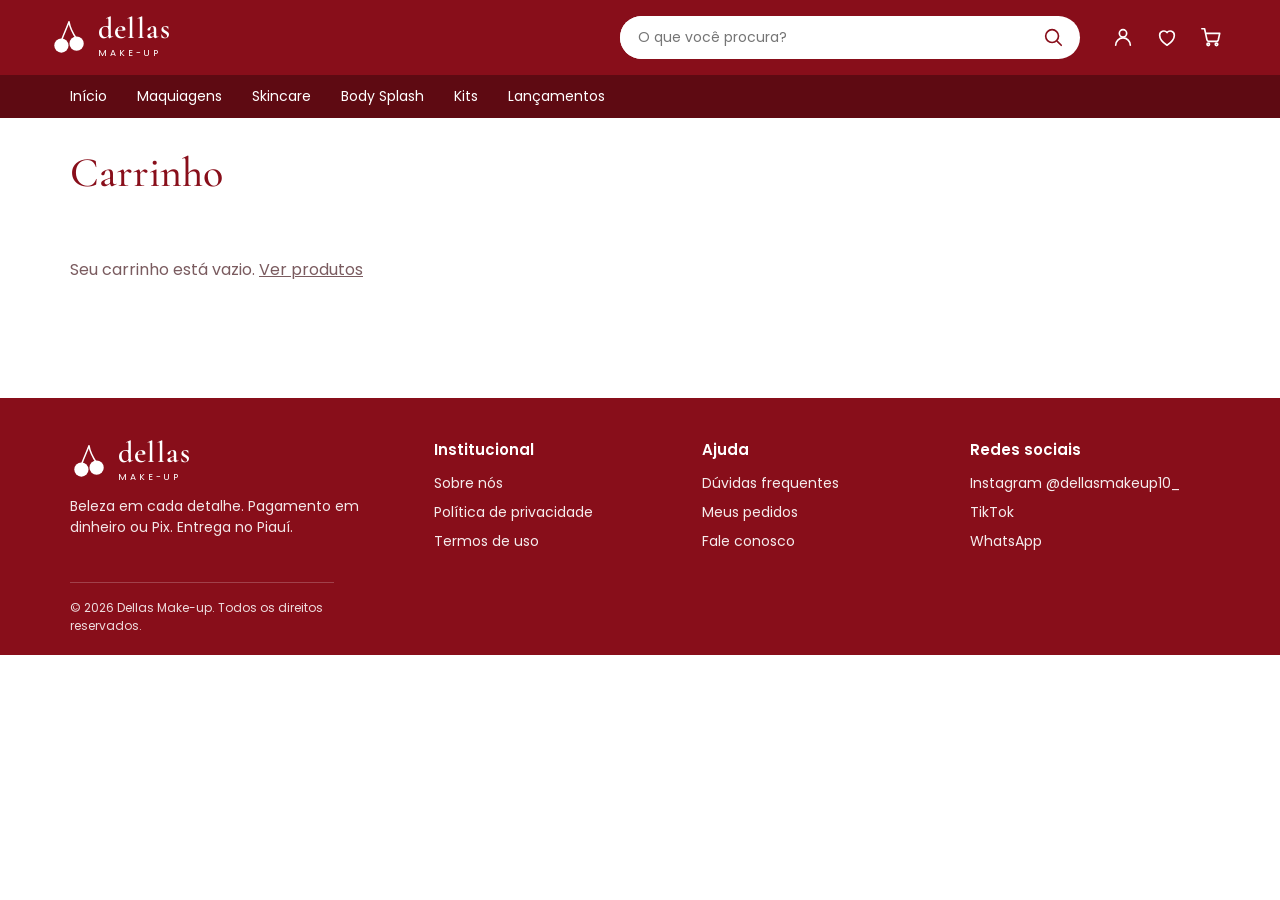
==== commit 8c2d23d1: "admin" ====
--- a/carrinho.html
+++ b/carrinho.html
@@ -8,7 +8,7 @@
 <link rel="preconnect" href="https://fonts.googleapis.com">
 <link rel="preconnect" href="https://fonts.gstatic.com" crossorigin>
 <link href="https://fonts.googleapis.com/css2?family=Cormorant+Garamond:wght@500;600&family=Poppins:wght@400;500;600&display=swap" rel="stylesheet">
-<link rel="stylesheet" href="style.css?v=7">
+<link rel="stylesheet" href="style.css?v=12">
 </head>
 <body>
 
@@ -39,7 +39,7 @@
   </div>
  </div>
  <nav aria-label="Categorias"><div class="wrap"><ul>
-  <li><a href="index.html">Início</a></li><li><a href="produtos.html">Maquiagens</a></li><li><a href="produtos.html?cat=skincare">Skincare</a></li><li><a href="produtos.html?cat=esponjas">Kits</a></li><li><a href="produtos.html?cat=lancamentos">Lançamentos</a></li><li><a href="ofertas.html">Ofertas</a></li>
+  <li><a href="index.html">Início</a></li><li><a href="produtos.html">Maquiagens</a></li><li><a href="produtos.html?cat=skincare">Skincare</a></li><li><a href="produtos.html?cat=bodysplash">Body Splash</a></li><li><a href="produtos.html?cat=esponjas">Kits</a></li><li><a href="produtos.html?cat=lancamentos">Lançamentos</a></li>
  </ul></div></nav>
 </header>
 
@@ -76,15 +76,18 @@
   </aside>
  </div>
 </main>
-<script src="produtos.js?v=7"></script>
-<script src="loja.js?v=7"></script>
+<script src="config.js?v=12"></script>
+<script src="catalogo.js?v=12"></script>
+<script src="produtos.js?v=12"></script>
+<script src="loja.js?v=12"></script>
 <script>
-const lista=()=>carrinho.itens().filter(i=>P[i.id]);
+const lista=()=>carrinho.itens().filter(i=>visivel(i.id));
 const somar=l=>l.reduce((s,i)=>s+(P[i.id].preco??0)*i.qtd,0);
 const f=$("pedido");
-f.cidade.insertAdjacentHTML("beforeend",CIDADES.map(x=>`<option>${esc(x)}</option>`).join(""));
-const c=conta.ler();if(c){f.nome.value=c.nome;f.whats.value=c.whats;f.cidade.value=c.cidade;}
-else $("limpar").insertAdjacentHTML("beforebegin",'<p class="nota-texto"><a href="conta.html?voltar=carrinho.html"><u>Entre na sua conta</u> para preencher seus dados automaticamente.</a></p>');
+f.cidade.insertAdjacentHTML("beforeend",LOJA.cidades.map(x=>`<option>${esc(x)}</option>`).join(""));
+const c=conta.ler();if(c){f.nome.value=c.nome;f.whats.value=c.whats;f.cidade.value=c.cidade;
+ if(c.endereco){const e=c.endereco;if(e.cidade)f.cidade.value=e.cidade;f.rua.value=e.rua||"";f.bairro.value=e.bairro||"";f.numero.value=e.numero||"";}}
+else $("limpar").insertAdjacentHTML("beforebegin",'<p class="nota-texto"><a href="conta.html?voltar=carrinho.html"><u>Entre na sua conta</u> para preencher seus dados automaticamente e guardar o histórico dos seus pedidos.</a></p>');
 f.addEventListener("change",e=>{if(e.target.name!=="receber")return;const ent=f.receber.value==="Entrega";$("blocoEntrega").hidden=!ent;$("blocoEntrega").disabled=!ent;});
 function desenhar(){
  const l=lista();$("vazio").hidden=l.length>0;$("cheio").hidden=!l.length;if(!l.length)return;
@@ -98,13 +101,16 @@
  carrinho.salvar(l);desenhar();});
 $("limpar").onclick=()=>{carrinho.salvar([]);desenhar();};
 f.addEventListener("submit",e=>{e.preventDefault();const l=lista();if(!l.length)return;
- if(!WHATSAPP){$("erro").textContent="O número de WhatsApp da loja ainda não foi configurado (arquivo produtos.js).";return;}
+ if(!LOJA.whatsapp){$("erro").textContent="O número de WhatsApp da loja ainda não foi configurado (arquivo produtos.js).";return;}
  $("erro").textContent="";
  const linhas=l.map(i=>{const p=P[i.id];return `• ${i.qtd}x ${p.nome}${i.tom?` (tom ${i.tom})`:""} - ${brl((p.preco??0)*i.qtd)}`;}).join("\n");
  const ent=f.receber.value==="Entrega";
  const receb=ent?`Entrega\n*Endereço:* ${f.rua.value.trim()}, nº ${f.numero.value.trim()}, ${f.bairro.value.trim()} - ${f.cidade.value}`:"Retirada";
  const msg=`Olá! Quero fazer um pedido na Dellas Make-up:\n\n${linhas}\n\n*Total:* ${brl(somar(l))}\n*Nome:* ${f.nome.value.trim()}\n*WhatsApp:* ${f.whats.value.trim()}\n*Recebimento:* ${receb}\n*Pagamento:* ${f.pag.value}${f.obs.value.trim()?`\n*Obs.:* ${f.obs.value.trim()}`:""}`;
- window.open("https://wa.me/"+WHATSAPP.replace(/\D/g,"")+"?text="+encodeURIComponent(msg),"_blank","noopener");});
+ if(ent&&c)conta.salvar({...c,endereco:{cidade:f.cidade.value,rua:f.rua.value.trim(),bairro:f.bairro.value.trim(),numero:f.numero.value.trim()}});
+ pedidos.adicionar({id:Date.now(),data:new Date().toISOString(),uid:uidAtual(),itens:l.map(i=>({id:i.id,nome:P[i.id].nome,tom:i.tom,qtd:i.qtd,preco:P[i.id].preco??0})),total:somar(l),receber:ent?"Entrega":"Retirada",endereco:ent?`${f.rua.value.trim()}, nº ${f.numero.value.trim()}, ${f.bairro.value.trim()} - ${f.cidade.value}`:"",pagamento:f.pag.value});
+ window.open("https://wa.me/"+LOJA.whatsapp.replace(/\D/g,"")+"?text="+encodeURIComponent(msg),"_blank","noopener");
+ carrinho.salvar([]);setTimeout(()=>{location.href="pedidos.html?enviado=1";},400);});
 desenhar();
 </script>
 
@@ -116,7 +122,7 @@
     <p>Beleza em cada detalhe. Pagamento em dinheiro ou Pix. Entrega no Piauí.</p>
    </div>
    <div><h4>Institucional</h4><ul><li><a href="sobre.html">Sobre nós</a></li><li><a href="#">Política de privacidade</a></li><li><a href="#">Termos de uso</a></li></ul></div>
-   <div><h4>Ajuda</h4><ul><li><a href="#">Dúvidas frequentes</a></li><li><a href="https://wa.me/5511978373595?text=Ol%C3%A1!%20Vim%20pelo%20site%20da%20Dellas%20Make-up." target="_blank" rel="noopener">Fale conosco</a></li></ul></div>
+   <div><h4>Ajuda</h4><ul><li><a href="#">Dúvidas frequentes</a></li><li><a href="pedidos.html">Meus pedidos</a></li><li><a href="https://wa.me/5511978373595?text=Ol%C3%A1!%20Vim%20pelo%20site%20da%20Dellas%20Make-up." target="_blank" rel="noopener">Fale conosco</a></li></ul></div>
    <div><h4>Redes sociais</h4><ul><li><a href="https://www.instagram.com/dellasmakeup10_" target="_blank" rel="noopener">Instagram @dellasmakeup10_</a></li><li><a href="#">TikTok</a></li><li><a href="https://wa.me/5511978373595?text=Ol%C3%A1!%20Vim%20pelo%20site%20da%20Dellas%20Make-up." target="_blank" rel="noopener">WhatsApp</a></li></ul></div>
   </div>
   <p class="copy">© 2026 Dellas Make-up. Todos os direitos reservados.</p>
--- a/style.css
+++ b/style.css
@@ -255,3 +255,18 @@
 .botoes-sobre{justify-content:center;margin-top:28px}
 @media(max-width:820px){.sobre{padding:28px 14px 40px}.sobre-cartao{padding:32px 22px 28px}}
 .sobre~footer,.conta-pagina~footer{margin-top:0}
+.acoes a.logada{display:flex;align-items:center;gap:6px;border-radius:999px;padding:8px 12px 8px 8px}
+.ola{font-size:13px;max-width:90px;overflow:hidden;text-overflow:ellipsis;white-space:nowrap}
+@media(max-width:820px){.ola{display:none}.acoes a.logada{padding:8px;border-radius:50%}}
+.enviado{background:var(--rosa);border-left:4px solid var(--vinho);padding:14px 18px;border-radius:12px;margin-bottom:16px}
+.pedido{border:1px solid var(--rosa2);border-radius:16px;padding:20px;margin:16px 0;background:var(--branco)}
+.pedido header{background:none;color:var(--texto);display:flex;justify-content:space-between;align-items:center;gap:12px;flex-wrap:wrap}
+.chip{display:inline-block;background:var(--rosa);color:var(--vinho);border-radius:999px;padding:3px 12px;font-size:12px;font-weight:600;margin-left:10px}
+.pedido .total{color:var(--vinho);font-size:18px}
+.itens-ped{list-style:none;display:grid;gap:12px;margin:14px 0;padding:14px 0;border-top:1px solid var(--rosa2);border-bottom:1px solid var(--rosa2)}
+.itens-ped li{display:grid;grid-template-columns:56px 1fr auto;gap:12px;align-items:center}
+.itens-ped img{width:56px;height:70px;object-fit:cover;border-radius:8px;display:block}
+.itens-ped small{display:block;color:var(--suave)}
+.pedido p{margin:4px 0;font-size:14px}
+.pedido .botoes{margin-top:16px}
+.btn-card:disabled,.btn:disabled{opacity:.55;cursor:not-allowed}
